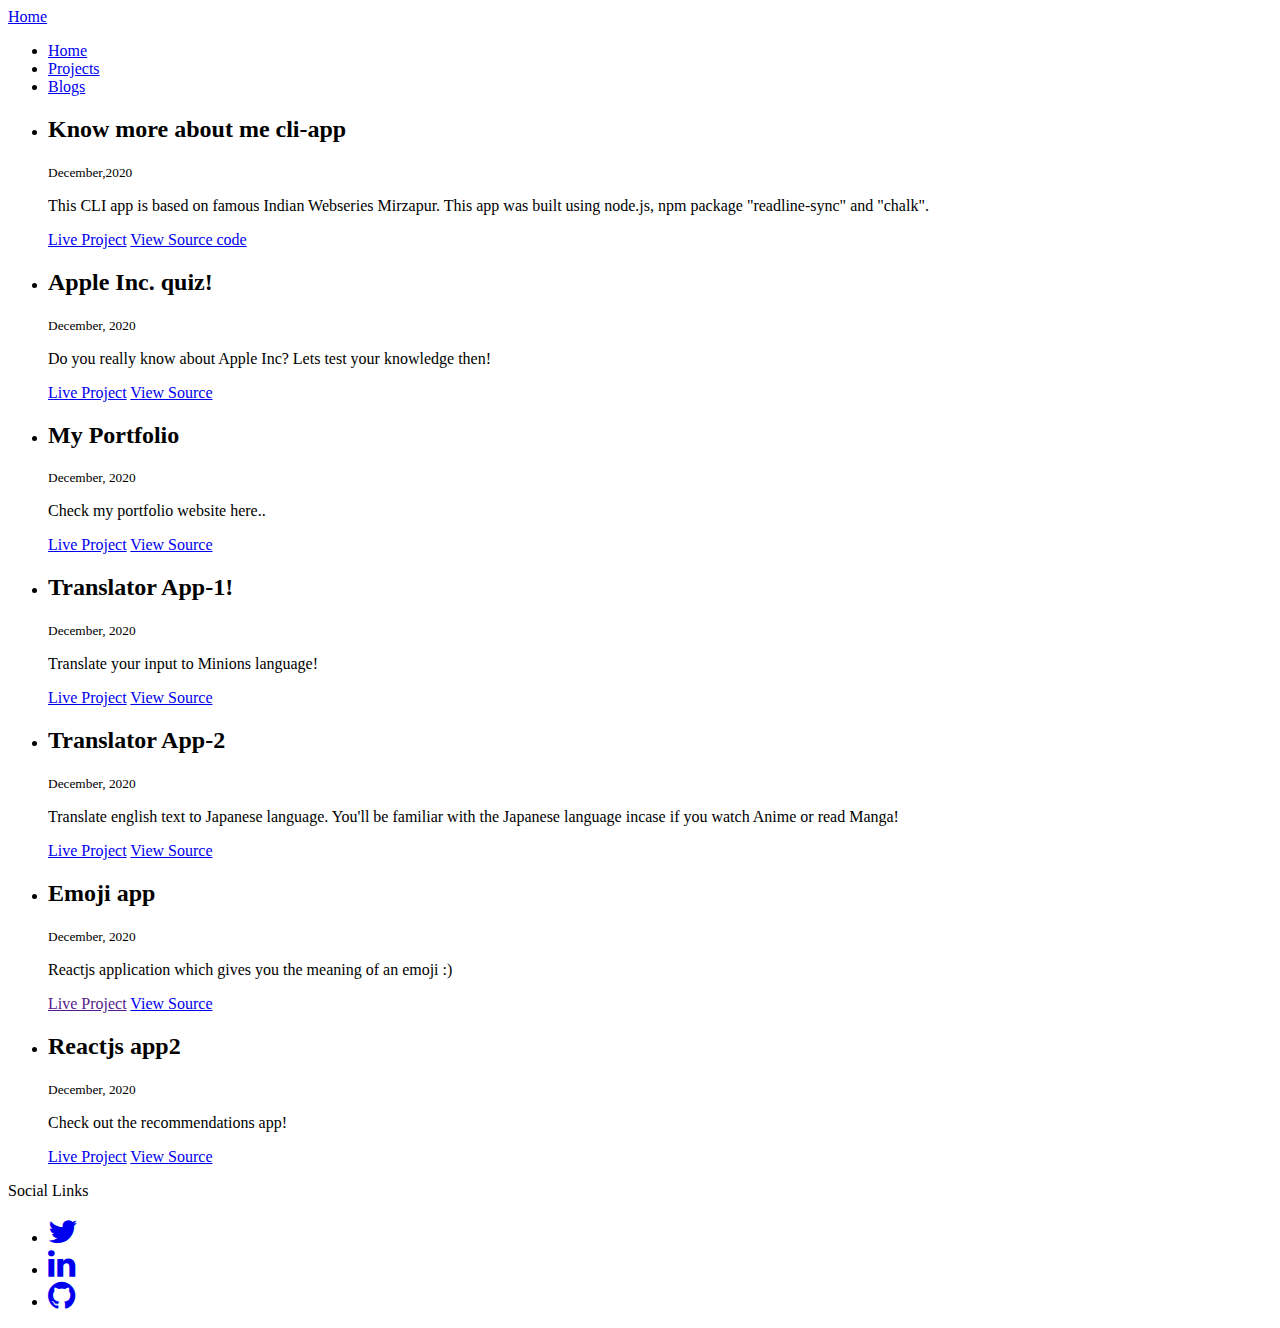
==== projects.html @ 63bab537 "Update projects.html" ====
<!DOCTYPE html>
<html lang="en">

<head>
  <meta charset="UTF-8" />
  <meta name="viewport" content="width=device-width, initial-scale=1.0" />
  <link rel="preconnect" href="https://fonts.gstatic.com" />

  <link href="https://fonts.googleapis.com/css2?family=Abril+Fatface&family=Montserrat:wght@700&display=swap"
    rel="stylesheet" />

  <link rel="stylesheet" href="https://cdnjs.cloudflare.com/ajax/libs/font-awesome/4.7.0/css/font-awesome.min.css"
    integrity="sha512-SfTiTlX6kk+qitfevl/7LibUOeJWlt9rbyDn92a1DqWOw9vWG2MFoays0sgObmWazO5BQPiFucnnEAjpAB+/Sw=="
    crossorigin="anonymous" />

  <link rel="icon" href="./assets/icon.png" type="image/png" sizes="16x16" />

  <link rel="stylesheet" href="./style.css" />

  <title>Here are the projects that I have worked on..</title>
</head>

<body>
  <nav class="nav">
    <div class="logo">
      <a class="logo-link" href="./index.html">Home</a>
    </div>
    <ul class="nav-list">
      <li class="nav-item"><a class="nav-link" href="/">Home</a></li>
      <li class="nav-item">
        <a class="nav-link active" href="/projects.html">Projects</a>
      </li>
      <li class="nav-item">
        <a class="nav-link" href="./my-blogs.html">Blogs</a>
      </li>
    </ul>
  </nav>
  <main>

    </h1>
    </section>
    <ul class="list">
      <li class="ow-section">
        <article class="container-center p-3">
          <h2>Know more about me cli-app</h2>
          <small>December,2020</small>
          <p>
            This CLI app is based on famous Indian Webseries Mirzapur. This
            app was built using node.js, npm package "readline-sync" and
            "chalk".
          </p>
          <a href="https://repl.it/@sudhirdontha/custom-cli-app-1?embed=1&output=1#index.js"
            class="link-primary link">Live Project</a>
          <a href="https://github.com/sudhirdontha72/level-zero-cli-app-1" class="link-secondary link">View Source
            code</a>
        </article>
      </li>

      <li>
        <article class="container-center p-3">
          <h2>Apple Inc. quiz!</h2>
          <small>December, 2020</small>
          <p>
            Do you really know about Apple Inc? Lets test your knowledge then!
          </p>
          <a href="https://repl.it/@sudhirdontha/custom-cli-app-2?embed=1&output=1#index.js"
            class="link-primary link">Live Project</a>
          <a href="https://github.com/sudhirdontha72/level-zero-cli-app-2" class="link-secondary link">View Source</a>
        </article>
      </li>

      <li class="ow-section">
        <article class="container-center p-3">
          <h2>My Portfolio</h2>
          <small>December, 2020</small>
          <p>Check my portfolio website here..</p>
          <a href="https://sudhirdontha72.netlify.app" class="link-primary link">Live Project</a>

          <a href="https://github.com/sudhirdontha72/my-portfolio" class="link-secondary link">View Source</a>
        </article>
      </li>

      <li>
        <article class="container-center p-3">
          <h2>Translator App-1!</h2>
          <small>December, 2020</small>
          <p>
            Translate your input to Minions language!
          </p>
          <a href="#" class="link-primary link">Live Project</a>
          <a href="https://github.com/sudhirdontha72/" class="link-secondary link">View Source</a>
        </article>
      </li>

      <li class="ow-section">
        <article class="container-center p-3">
          <h2>Translator App-2</h2>
          <small>December, 2020</small>
          <p>
            Translate english text to Japanese language. You'll be familiar
            with the Japanese language incase if you watch Anime or read
            Manga!
          </p>
          <a href="#" class="link-primary link">Live Project</a>
          <a href="https://github.com/sudhirdontha72/" class="link-secondary link">View Source</a>
        </article>
      </li>


      <li>
        <article class="container-center p-3">
          <h2>Emoji app</h2>
          <small>December, 2020</small>
          <p>
            Reactjs application which gives you the meaning of an emoji :)
          </p>
          <a href="" class="link-primary link">Live Project</a>
          <a href="https://github.com/sudhirdontha72/" class="link-secondary link">View Source</a>
        </article>
      </li>
      <li class="ow-section">
        <article class="container-center p-3">
          <h2>Reactjs app2</h2>
          <small>December, 2020</small>
          <p>
            Check out the recommendations app!
          </p>

          <a href=" " class="link-primary link">Live Project</a>

          <a href="https://github.com/sudhirdontha72/" class="link-secondary link">View Source</a>
        </article>
      </li>
 </ul>
  </main>
  <footer class="footer">
    <div class="footer-heading">Social Links</div>
    <ul class="list">
      <li class="list-item footer-item">
        <a class="footer-link" href="https://twitter.com/Sudhir_72"><i class="fa fa-2x fa-twitter"
            aria-hidden="true"></i></a>
      </li>
      <li class="list-item footer-item">
        <a class="footer-link" href="https://www.linkedin.com/in/sudhirdontha/"><i class="fa fa-2x fa-linkedin"
            aria-hidden="true"></i></a>
      </li>
      <li class="list-item footer-item">
        <a class="footer-link" href="https://github.com/sudhirdontha72"><i class="fa fa-2x fa-github"
            aria-hidden="true"></i></a>
      </li>
    </ul>
  </footer>
</body>

</html>
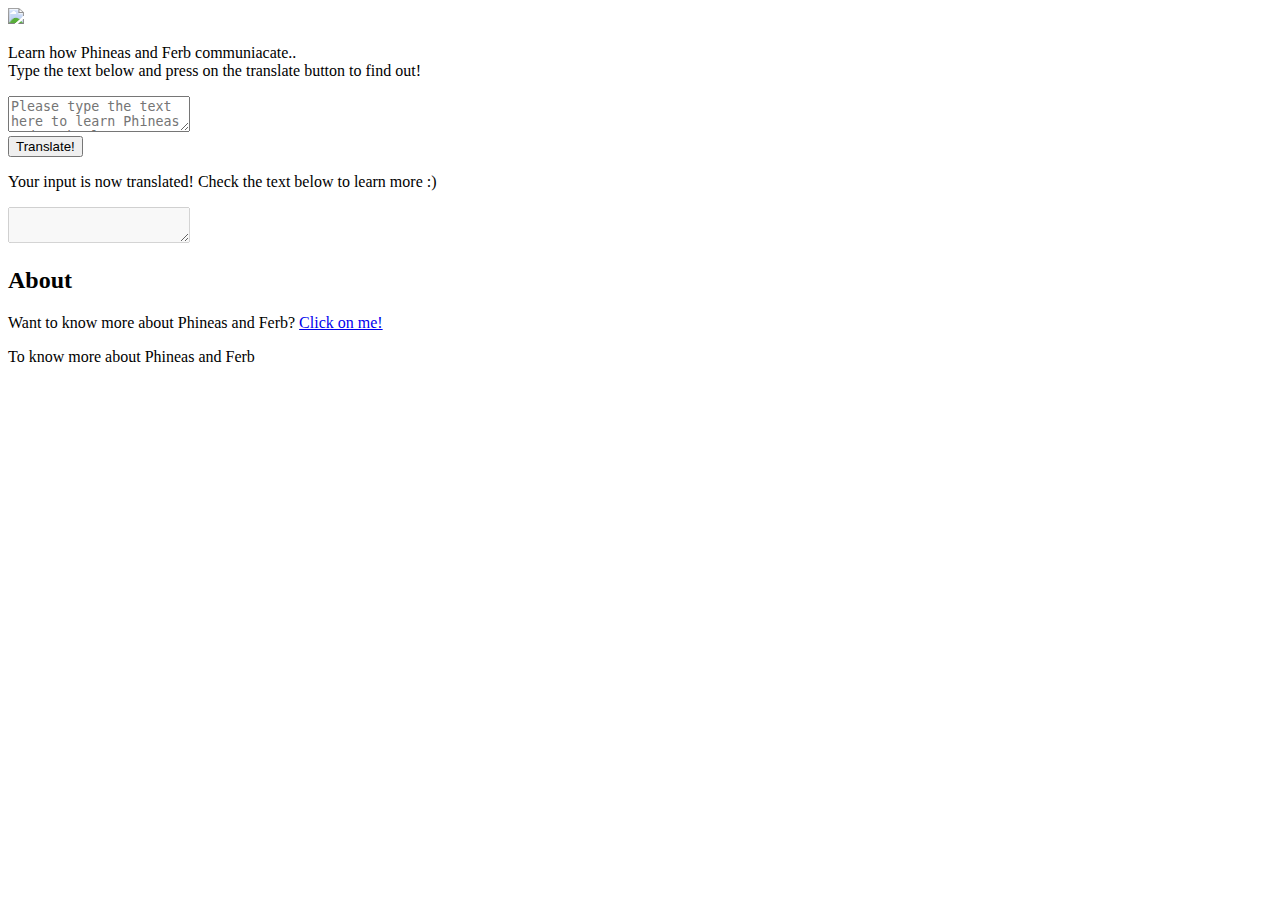
==== commit 804edb53: "Update projects.html" ====
--- a/projects.html
+++ b/projects.html
@@ -1,155 +1,55 @@
 <!DOCTYPE html>
 <html lang="en">
+<head>
+    <meta charset="UTF-8">
+    <meta name="viewport" content="width=device-width, initial-scale=1.0">
+    
+    <link rel="preconnect" href="https://fonts.gstatic.com">
 
-<head>
-  <meta charset="UTF-8" />
-  <meta name="viewport" content="width=device-width, initial-scale=1.0" />
-  <link rel="preconnect" href="https://fonts.gstatic.com" />
+    <link href="https://fonts.googleapis.com/css2?family=Abril+Fatface&family=Montserrat:wght@700&display=swap" 
+    rel="stylesheet">
 
-  <link href="https://fonts.googleapis.com/css2?family=Abril+Fatface&family=Montserrat:wght@700&display=swap"
-    rel="stylesheet" />
+    <link rel="stylesheet" href="style.css">
+    
+    <title>Translator app-2!</title>
+    
+    
+</head>
+<body>
+    <nav class="navigation">
+        <div class="heading">
+            <img src="pAndFerb.jpg" />
+        </div>
+    </nav>
+    
+    <div class="centered-container">
+        <p></p>
+    </div>
 
-  <link rel="stylesheet" href="https://cdnjs.cloudflare.com/ajax/libs/font-awesome/4.7.0/css/font-awesome.min.css"
-    integrity="sha512-SfTiTlX6kk+qitfevl/7LibUOeJWlt9rbyDn92a1DqWOw9vWG2MFoays0sgObmWazO5BQPiFucnnEAjpAB+/Sw=="
-    crossorigin="anonymous" />
+    <section class="section">
+        <p>Learn how Phineas and Ferb communiacate..<br>Type the text below and press on the translate button to find out!</p>
 
-  <link rel="icon" href="./assets/icon.png" type="image/png" sizes="16x16" />
+        <textarea id="txtInput" placeholder="Please type the text here to learn Phineas and Ferbs language!"></textarea>
+        <div class="centered-container">
+            <button id="btnTranslate">Translate!</button>
+        </div>
 
-  <link rel="stylesheet" href="./style.css" />
+        <div class="centered-container">
+            <p>Your input is now translated! Check the text below to learn more :)</p> 
+        </div>
+        <textarea disabled id="txtOutput" class="translate-output">
+        </textarea>
+    </section>
 
-  <title>Here are the projects that I have worked on..</title>
-</head>
+    <footer>
+        <div class="centered-container">
+            <h2>About</h2>
+            <p>
+                Want to know more about Phineas and Ferb? <a class = "links" href="https://www.imdb.com/title/tt0852863/">Click on me!</a><p>To know more about Phineas and Ferb</p>
+            </p>
+        </div>
+    </footer>
 
-<body>
-  <nav class="nav">
-    <div class="logo">
-      <a class="logo-link" href="./index.html">Home</a>
-    </div>
-    <ul class="nav-list">
-      <li class="nav-item"><a class="nav-link" href="/">Home</a></li>
-      <li class="nav-item">
-        <a class="nav-link active" href="/projects.html">Projects</a>
-      </li>
-      <li class="nav-item">
-        <a class="nav-link" href="./my-blogs.html">Blogs</a>
-      </li>
-    </ul>
-  </nav>
-  <main>
-
-    </h1>
-    </section>
-    <ul class="list">
-      <li class="ow-section">
-        <article class="container-center p-3">
-          <h2>Know more about me cli-app</h2>
-          <small>December,2020</small>
-          <p>
-            This CLI app is based on famous Indian Webseries Mirzapur. This
-            app was built using node.js, npm package "readline-sync" and
-            "chalk".
-          </p>
-          <a href="https://repl.it/@sudhirdontha/custom-cli-app-1?embed=1&output=1#index.js"
-            class="link-primary link">Live Project</a>
-          <a href="https://github.com/sudhirdontha72/level-zero-cli-app-1" class="link-secondary link">View Source
-            code</a>
-        </article>
-      </li>
-
-      <li>
-        <article class="container-center p-3">
-          <h2>Apple Inc. quiz!</h2>
-          <small>December, 2020</small>
-          <p>
-            Do you really know about Apple Inc? Lets test your knowledge then!
-          </p>
-          <a href="https://repl.it/@sudhirdontha/custom-cli-app-2?embed=1&output=1#index.js"
-            class="link-primary link">Live Project</a>
-          <a href="https://github.com/sudhirdontha72/level-zero-cli-app-2" class="link-secondary link">View Source</a>
-        </article>
-      </li>
-
-      <li class="ow-section">
-        <article class="container-center p-3">
-          <h2>My Portfolio</h2>
-          <small>December, 2020</small>
-          <p>Check my portfolio website here..</p>
-          <a href="https://sudhirdontha72.netlify.app" class="link-primary link">Live Project</a>
-
-          <a href="https://github.com/sudhirdontha72/my-portfolio" class="link-secondary link">View Source</a>
-        </article>
-      </li>
-
-      <li>
-        <article class="container-center p-3">
-          <h2>Translator App-1!</h2>
-          <small>December, 2020</small>
-          <p>
-            Translate your input to Minions language!
-          </p>
-          <a href="#" class="link-primary link">Live Project</a>
-          <a href="https://github.com/sudhirdontha72/" class="link-secondary link">View Source</a>
-        </article>
-      </li>
-
-      <li class="ow-section">
-        <article class="container-center p-3">
-          <h2>Translator App-2</h2>
-          <small>December, 2020</small>
-          <p>
-            Translate english text to Japanese language. You'll be familiar
-            with the Japanese language incase if you watch Anime or read
-            Manga!
-          </p>
-          <a href="#" class="link-primary link">Live Project</a>
-          <a href="https://github.com/sudhirdontha72/" class="link-secondary link">View Source</a>
-        </article>
-      </li>
-
-
-      <li>
-        <article class="container-center p-3">
-          <h2>Emoji app</h2>
-          <small>December, 2020</small>
-          <p>
-            Reactjs application which gives you the meaning of an emoji :)
-          </p>
-          <a href="" class="link-primary link">Live Project</a>
-          <a href="https://github.com/sudhirdontha72/" class="link-secondary link">View Source</a>
-        </article>
-      </li>
-      <li class="ow-section">
-        <article class="container-center p-3">
-          <h2>Reactjs app2</h2>
-          <small>December, 2020</small>
-          <p>
-            Check out the recommendations app!
-          </p>
-
-          <a href=" " class="link-primary link">Live Project</a>
-
-          <a href="https://github.com/sudhirdontha72/" class="link-secondary link">View Source</a>
-        </article>
-      </li>
- </ul>
-  </main>
-  <footer class="footer">
-    <div class="footer-heading">Social Links</div>
-    <ul class="list">
-      <li class="list-item footer-item">
-        <a class="footer-link" href="https://twitter.com/Sudhir_72"><i class="fa fa-2x fa-twitter"
-            aria-hidden="true"></i></a>
-      </li>
-      <li class="list-item footer-item">
-        <a class="footer-link" href="https://www.linkedin.com/in/sudhirdontha/"><i class="fa fa-2x fa-linkedin"
-            aria-hidden="true"></i></a>
-      </li>
-      <li class="list-item footer-item">
-        <a class="footer-link" href="https://github.com/sudhirdontha72"><i class="fa fa-2x fa-github"
-            aria-hidden="true"></i></a>
-      </li>
-    </ul>
-  </footer>
+    <script src="app.js" type="text/javascript"></script>
 </body>
-
 </html>
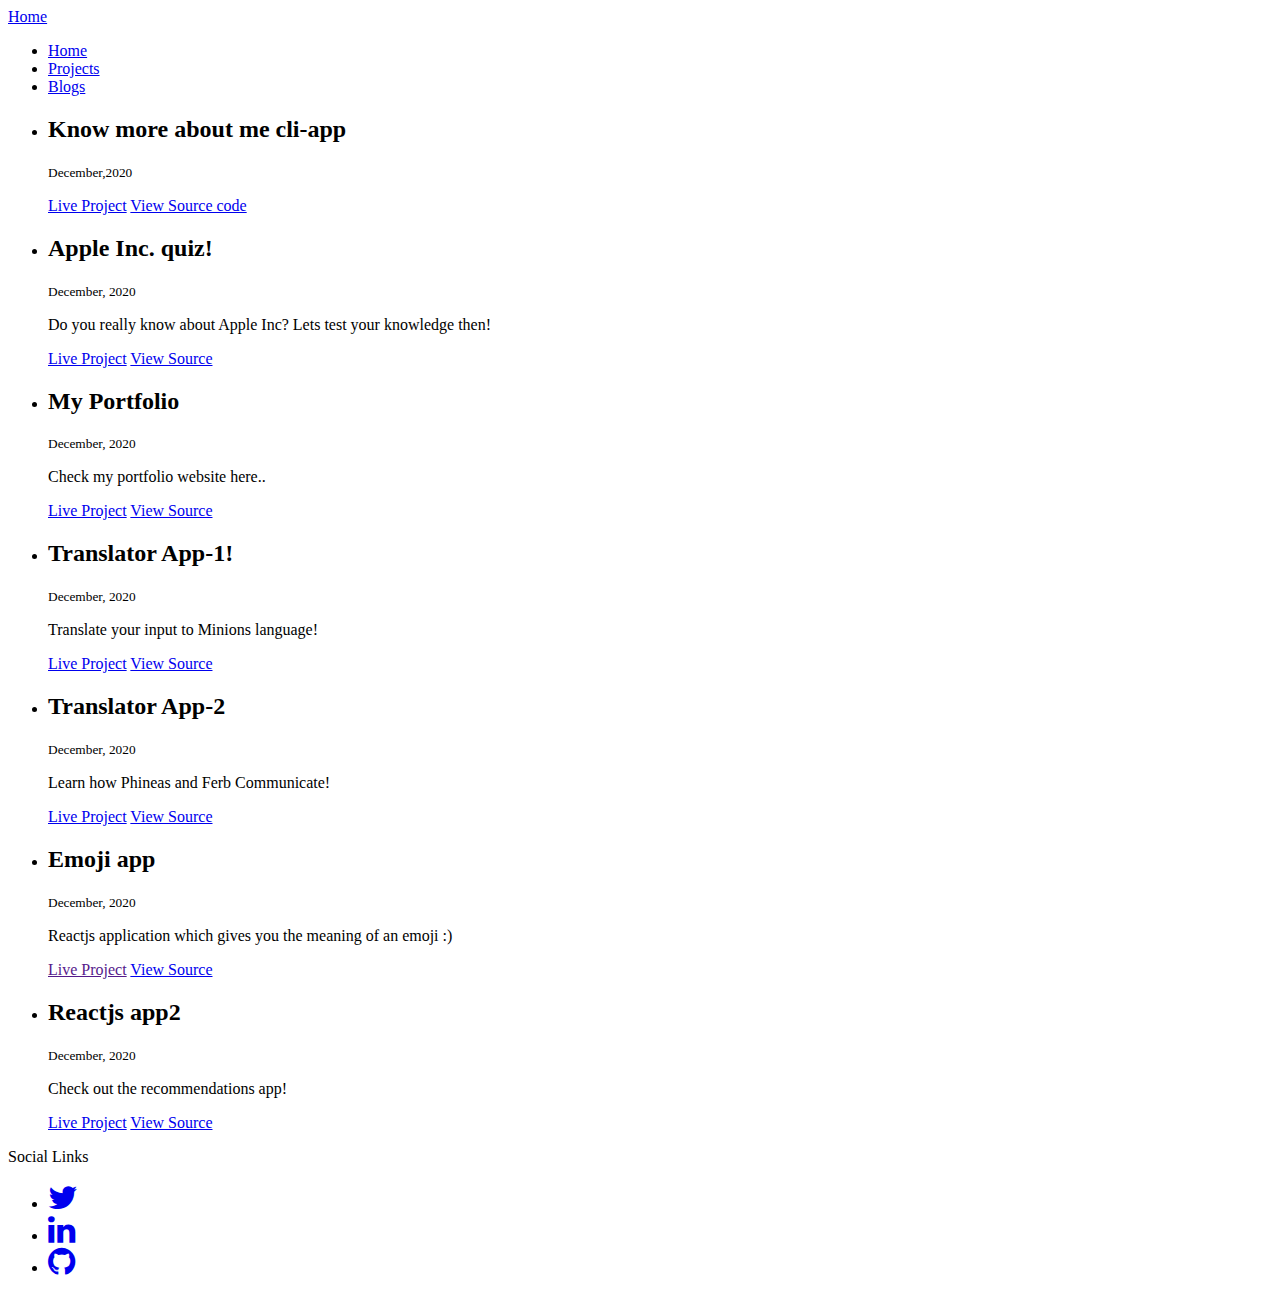
==== commit 31790e6d: "Update projects.html" ====
--- a/projects.html
+++ b/projects.html
@@ -1,55 +1,158 @@
 <!DOCTYPE html>
 <html lang="en">
+
 <head>
-    <meta charset="UTF-8">
-    <meta name="viewport" content="width=device-width, initial-scale=1.0">
-    
-    <link rel="preconnect" href="https://fonts.gstatic.com">
+  <meta charset="UTF-8" />
+  <meta name="viewport" content="width=device-width, initial-scale=1.0" />
+  <link rel="preconnect" href="https://fonts.gstatic.com" />
 
-    <link href="https://fonts.googleapis.com/css2?family=Abril+Fatface&family=Montserrat:wght@700&display=swap" 
-    rel="stylesheet">
+  <link href="https://fonts.googleapis.com/css2?family=Abril+Fatface&family=Montserrat:wght@700&display=swap"
+    rel="stylesheet" />
 
-    <link rel="stylesheet" href="style.css">
-    
-    <title>Translator app-2!</title>
-    
-    
+  <link rel="stylesheet" href="https://cdnjs.cloudflare.com/ajax/libs/font-awesome/4.7.0/css/font-awesome.min.css"
+    integrity="sha512-SfTiTlX6kk+qitfevl/7LibUOeJWlt9rbyDn92a1DqWOw9vWG2MFoays0sgObmWazO5BQPiFucnnEAjpAB+/Sw=="
+    crossorigin="anonymous" />
+
+  <link rel="icon" href="./assets/icon.png" type="image/png" sizes="16x16" />
+
+  <link rel="stylesheet" href="./style.css" />
+
+  <title>Here are the projects that I have worked on..</title>
 </head>
+
 <body>
-    <nav class="navigation">
-        <div class="heading">
-            <img src="pAndFerb.jpg" />
-        </div>
-    </nav>
-    
-    <div class="centered-container">
-        <p></p>
+  <nav class="nav">
+    <div class="logo">
+      <a class="logo-link" href="./index.html">Home</a>
     </div>
+    <ul class="nav-list">
+      <li class="nav-item"><a class="nav-link" href="/">Home</a></li>
+      <li class="nav-item">
+        <a class="nav-link active" href="/projects.html">Projects</a>
+      </li>
+      <li class="nav-item">
+        <a class="nav-link" href="./my-blogs.html">Blogs</a>
+      </li>
+    </ul>
+  </nav>
+  <main>
 
-    <section class="section">
-        <p>Learn how Phineas and Ferb communiacate..<br>Type the text below and press on the translate button to find out!</p>
+    </h1>
+    </section>
+    <ul class="list">
+      <li class="ow-section">
+        <article class="container-center p-3">
+          <h2>Know more about me cli-app</h2>
+          <small>December,2020</small>
+          <p>
+            
+          </p>
+          <a href="https://repl.it/@sudhirdontha/custom-cli-app-1?embed=1&output=1#index.js"
+            class="link-primary link">Live Project</a>
+          <a href="https://github.com/sudhirdontha72/level-zero-cli-app-1" class="link-secondary link">View Source
+            code</a>
+        </article>
+      </li>
 
-        <textarea id="txtInput" placeholder="Please type the text here to learn Phineas and Ferbs language!"></textarea>
-        <div class="centered-container">
-            <button id="btnTranslate">Translate!</button>
-        </div>
+      <li>
+        <article class="container-center p-3">
+          <h2>Apple Inc. quiz!</h2>
+          <small>December, 2020</small>
+          <p>
+            Do you really know about Apple Inc? Lets test your knowledge then!
+          </p>
+          <a href="https://repl.it/@sudhirdontha/custom-cli-app-2?embed=1&output=1#index.js"
+            class="link-primary link">Live Project</a>
+          <a href="https://github.com/sudhirdontha72/level-zero-cli-app-2" class="link-secondary link">View Source</a>
+        </article>
+      </li>
 
-        <div class="centered-container">
-            <p>Your input is now translated! Check the text below to learn more :)</p> 
-        </div>
-        <textarea disabled id="txtOutput" class="translate-output">
-        </textarea>
-    </section>
+      <li class="ow-section">
+        <article class="container-center p-3">
+          <h2>My Portfolio</h2>
+          <small>December, 2020</small>
+          <p>Check my portfolio website here..</p>
+          <a href="https://sudhirdontha72.netlify.app" class="link-primary link">Live Project</a>
 
-    <footer>
-        <div class="centered-container">
-            <h2>About</h2>
-            <p>
-                Want to know more about Phineas and Ferb? <a class = "links" href="https://www.imdb.com/title/tt0852863/">Click on me!</a><p>To know more about Phineas and Ferb</p>
-            </p>
-        </div>
-    </footer>
+          <a href="https://github.com/sudhirdontha72/my-portfolio" class="link-secondary link">View Source</a>
+        </article>
+      </li>
 
-    <script src="app.js" type="text/javascript"></script>
+      <li>
+        <article class="container-center p-3">
+          <h2>Translator App-1!</h2>
+          <small>December, 2020</small>
+          <p>
+            Translate your input to Minions language!
+          </p>
+          <a href="https://myminionsapptranslaor.netlify.app/" class="link-primary link">Live Project</a>
+          <a href="https://github.com/sudhirdontha72/minions-translator-app" class="link-secondary link">View Source</a>
+        </article>
+      </li>
+
+      <li class="ow-section">
+        <article class="container-center p-3">
+          <h2>Translator App-2</h2>
+          <small>December, 2020</small>
+          <p>
+            Learn how Phineas and Ferb Communicate!
+          </p>
+          <a href="https://phineasandferbtranslator.netlify.app/" class="link-primary link">Live Project</a>
+          <a href="https://github.com/sudhirdontha72/Phineas-and-ferb-translator-app" class="link-secondary link">View Source</a>
+        </article>
+      </li>
+
+
+      <li>
+        <article class="container-center p-3">
+          <h2>Emoji app</h2>
+          <small>December, 2020</small>
+          <p>
+            Reactjs application which gives you the meaning of an emoji :)
+          </p>
+          <a href="" class="link-primary link">Live Project</a>
+          <a href="https://github.com/sudhirdontha72/" class="link-secondary link">View Source</a>
+        </article>
+      </li>
+      <li class="ow-section">
+        <article class="container-center p-3">
+          <h2>Reactjs app2</h2>
+          <small>December, 2020</small>
+          <p>
+            Check out the recommendations app!
+          </p>
+
+          <a href=" " class="link-primary link">Live Project</a>
+
+          <a href="https://github.com/sudhirdontha72/" class="link-secondary link">View Source</a>
+        </article>
+      </li>
+
+
+
+
+
+
+
+    </ul>
+  </main>
+  <footer class="footer">
+    <div class="footer-heading">Social Links</div>
+    <ul class="list">
+      <li class="list-item footer-item">
+        <a class="footer-link" href="https://twitter.com/Sudhir_72"><i class="fa fa-2x fa-twitter"
+            aria-hidden="true"></i></a>
+      </li>
+      <li class="list-item footer-item">
+        <a class="footer-link" href="https://www.linkedin.com/in/sudhirdontha/"><i class="fa fa-2x fa-linkedin"
+            aria-hidden="true"></i></a>
+      </li>
+      <li class="list-item footer-item">
+        <a class="footer-link" href="https://github.com/sudhirdontha72"><i class="fa fa-2x fa-github"
+            aria-hidden="true"></i></a>
+      </li>
+    </ul>
+  </footer>
 </body>
+
 </html>
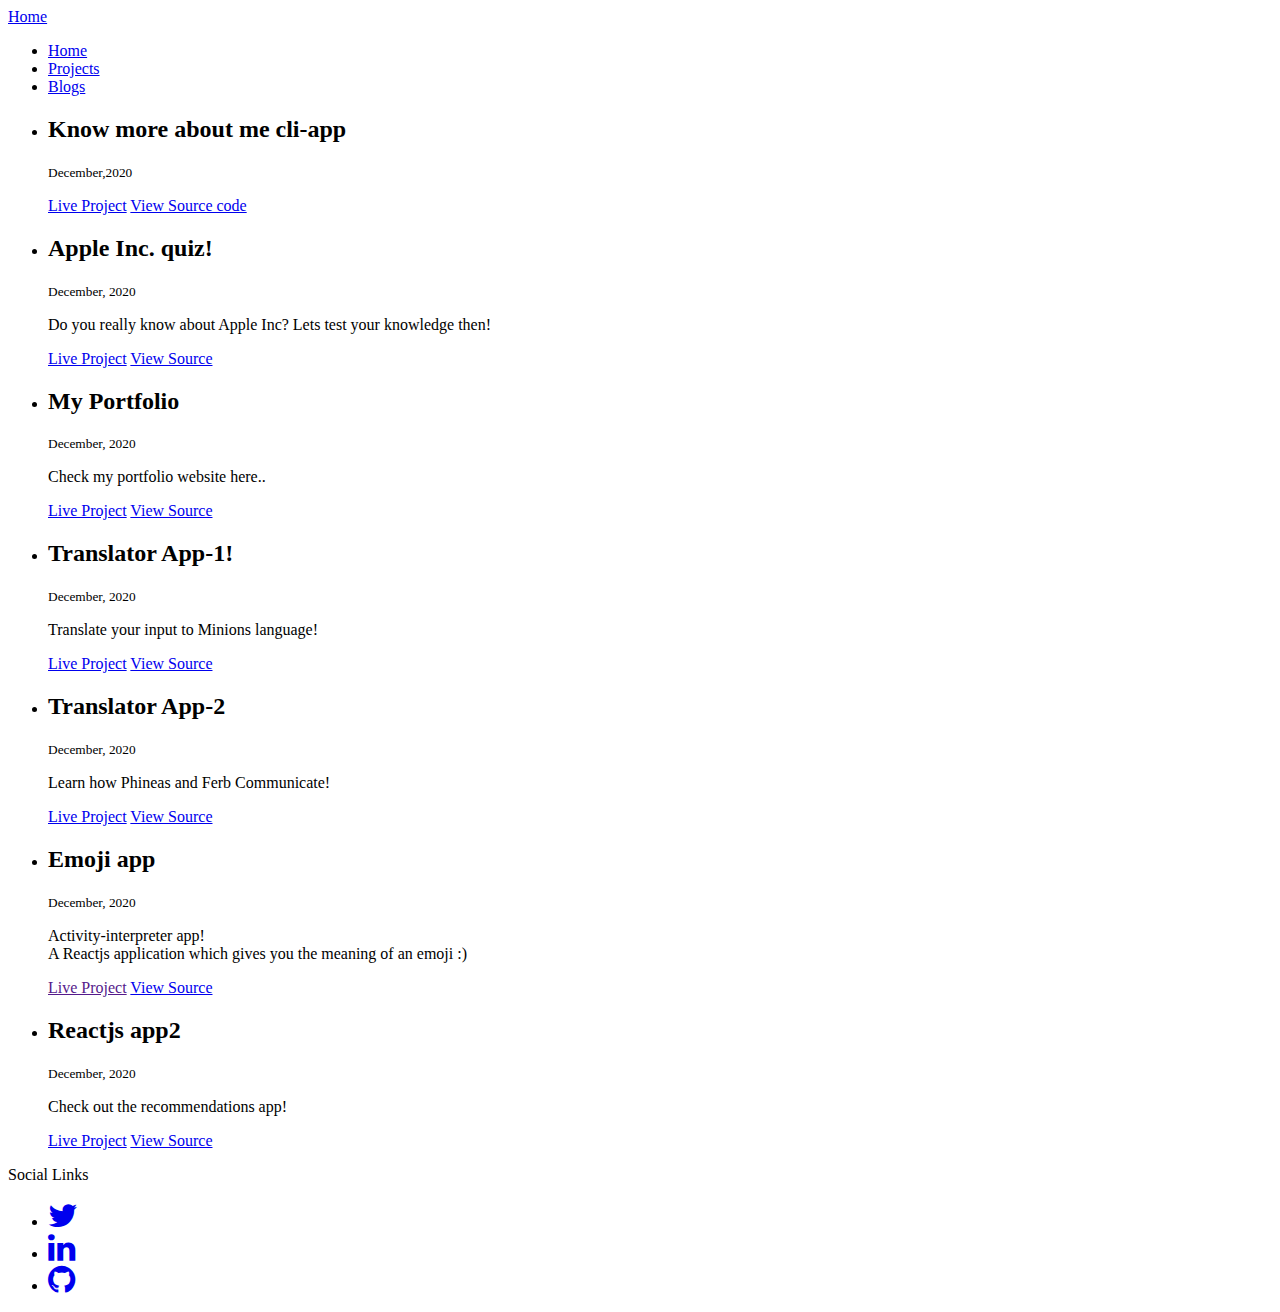
==== commit 688a24a3: "Update projects.html" ====
--- a/projects.html
+++ b/projects.html
@@ -108,10 +108,10 @@
           <h2>Emoji app</h2>
           <small>December, 2020</small>
           <p>
-            Reactjs application which gives you the meaning of an emoji :)
+            Activity-interpreter app! <br>A Reactjs application which gives you the meaning of an emoji :)
           </p>
-          <a href="" class="link-primary link">Live Project</a>
-          <a href="https://github.com/sudhirdontha72/" class="link-secondary link">View Source</a>
+          <a href="" class="https://34yjl.csb.app/">Live Project</a>
+          <a href="https://github.com/sudhirdontha72/activity-interpreter-app" class="link-secondary link">View Source</a>
         </article>
       </li>
       <li class="ow-section">
@@ -122,9 +122,9 @@
             Check out the recommendations app!
           </p>
 
-          <a href=" " class="link-primary link">Live Project</a>
+          <a href=" #">Live Project</a>
 
-          <a href="https://github.com/sudhirdontha72/" class="link-secondary link">View Source</a>
+          <a href="https://github.com/sudhirdontha72/recommendations-app-react-2" class="link-secondary link">View Source</a>
         </article>
       </li>
 
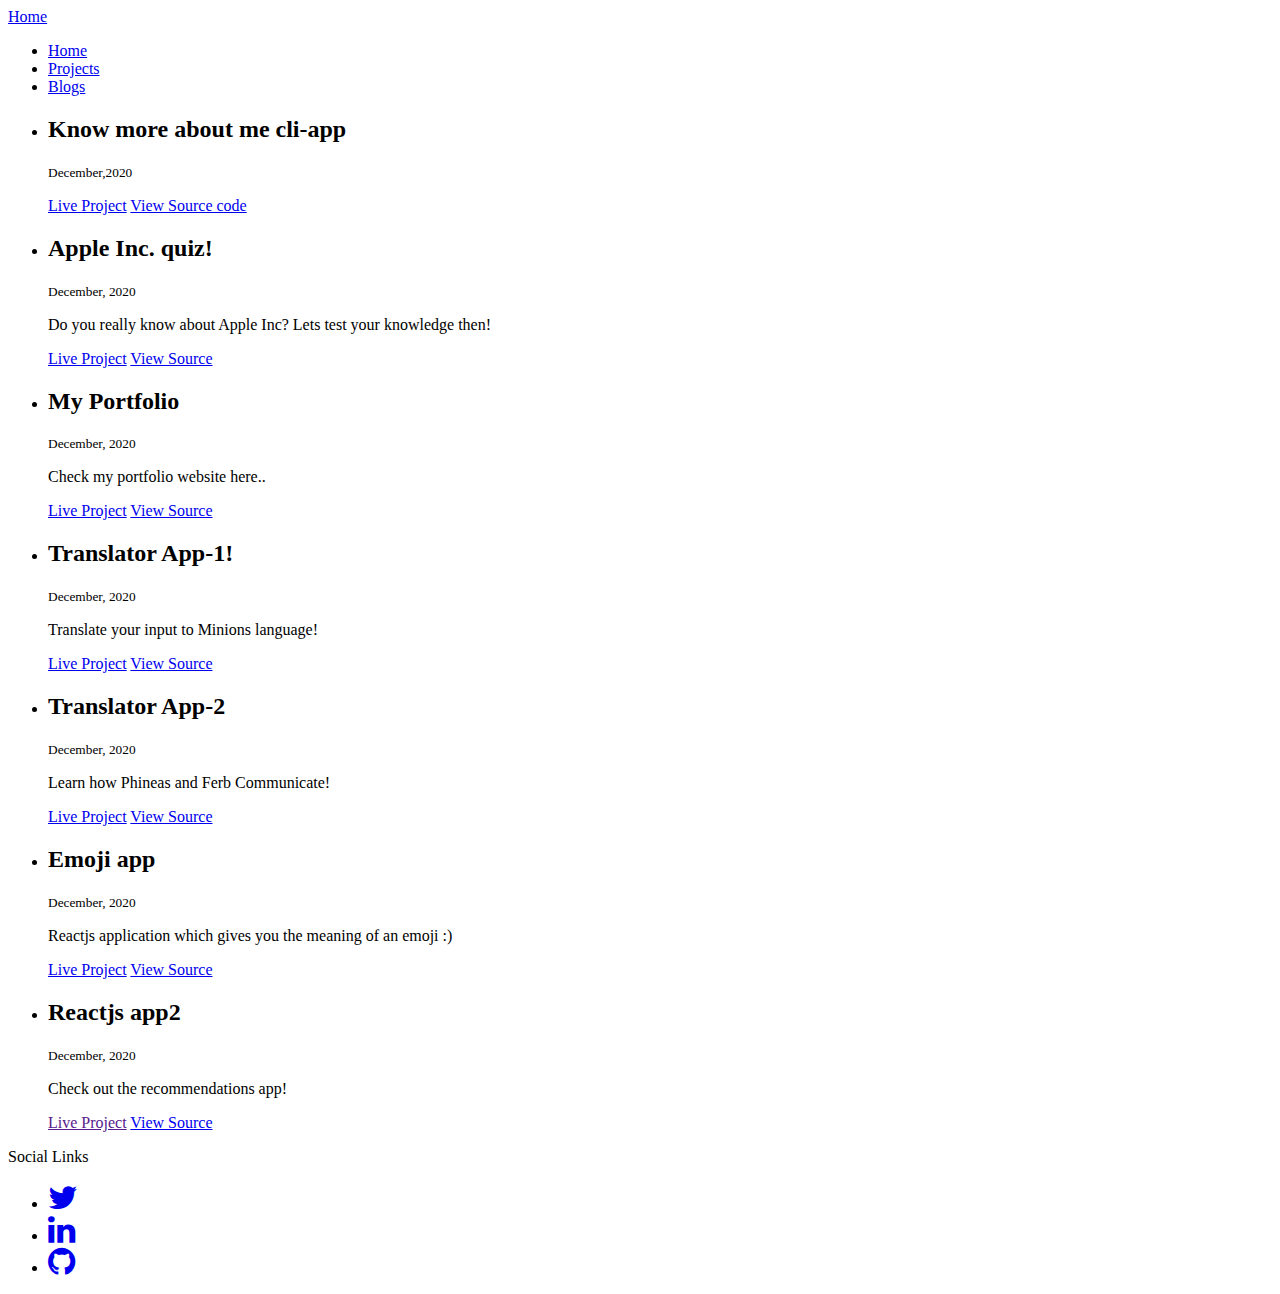
==== commit 159cb61b: "Update projects.html" ====
--- a/projects.html
+++ b/projects.html
@@ -103,15 +103,15 @@
       </li>
 
 
-      <li>
+     <li>
         <article class="container-center p-3">
           <h2>Emoji app</h2>
           <small>December, 2020</small>
           <p>
-            Activity-interpreter app! <br>A Reactjs application which gives you the meaning of an emoji :)
+            Reactjs application which gives you the meaning of an emoji :)
           </p>
-          <a href="" class="https://34yjl.csb.app/">Live Project</a>
-          <a href="https://github.com/sudhirdontha72/activity-interpreter-app" class="link-secondary link">View Source</a>
+          <a href="https://activity-interpreterapp.netlify.app/" class="link-primary link">Live Project</a>
+          <a href="https://github.com/sudhirdontha72/activity-interpreter-app-react" class="link-secondary link">View Source</a>
         </article>
       </li>
       <li class="ow-section">
@@ -122,17 +122,11 @@
             Check out the recommendations app!
           </p>
 
-          <a href=" #">Live Project</a>
+          <a href="" class="link-primary link">Live Project</a>
 
           <a href="https://github.com/sudhirdontha72/recommendations-app-react-2" class="link-secondary link">View Source</a>
         </article>
       </li>
-
-
-
-
-
-
 
     </ul>
   </main>
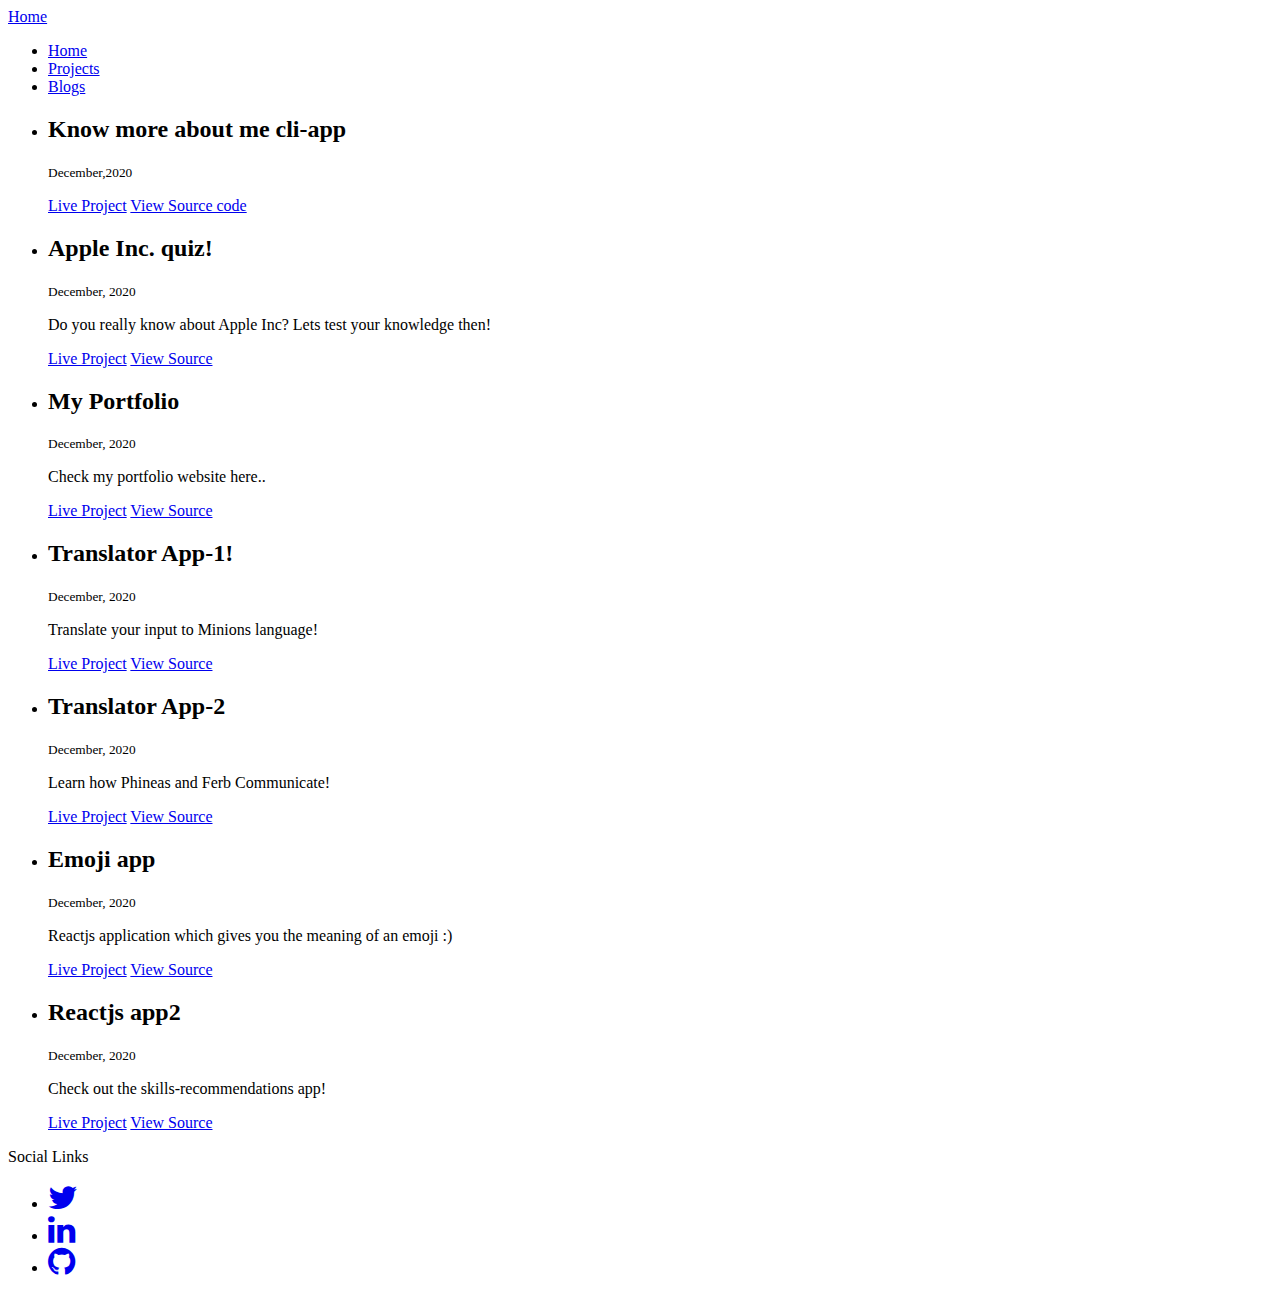
==== commit cdd8c827: "added appropriate links and updated live link" ====
--- a/projects.html
+++ b/projects.html
@@ -119,12 +119,14 @@
           <h2>Reactjs app2</h2>
           <small>December, 2020</small>
           <p>
-            Check out the recommendations app!
+            Check out the skills-recommendations app!
           </p>
 
-          <a href="" class="link-primary link">Live Project</a>
+          <a href="https://cimj5.csb.app/" class="link-primary link">Live Project</a>
 
           <a href="https://github.com/sudhirdontha72/recommendations-app-react-2" class="link-secondary link">View Source</a>
+          <!--codesandbox source code links -->
+          <!--https://codesandbox.io/s/cimj5?file=/src/App.js:0-5430 -->
         </article>
       </li>
 
